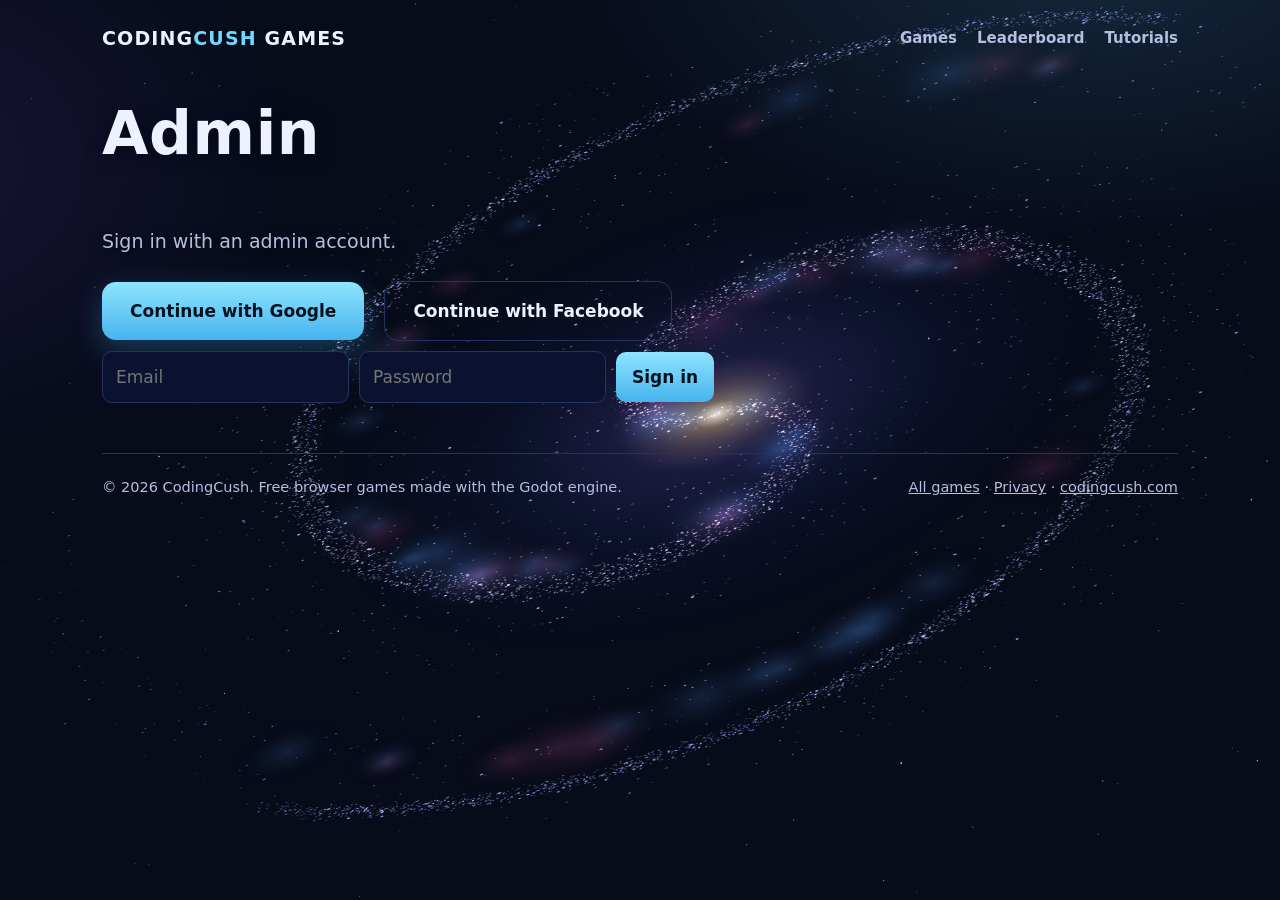
==== admin/index.html @ 36244f04 "Daily database backups, run tokens and per-level caps for scores, anonymous usage counts, error repo" ====
<!DOCTYPE html>
<html lang="en">
<head>
<meta charset="utf-8">
<meta name="viewport" content="width=device-width, initial-scale=1">
<title>Admin | CodingCush Games</title>
<meta name="description" content="Admin tools for CodingCush Games.">
<link rel="canonical" href="https://games.codingcush.com/admin/">
<meta name="robots" content="noindex, nofollow">
<meta property="og:type" content="website">
<meta property="og:site_name" content="CodingCush Games">
<meta property="og:title" content="Admin | CodingCush Games">
<meta property="og:description" content="Admin tools for CodingCush Games.">
<meta property="og:url" content="https://games.codingcush.com/admin/">
<meta property="og:image" content="https://games.codingcush.com/assets/vyomastra-og.jpg">
<meta property="og:image:width" content="1200">
<meta property="og:image:height" content="630">
<meta name="twitter:card" content="summary_large_image">
<meta name="theme-color" content="#070b1a">
<link rel="icon" href="/favicon.ico" sizes="any">
<link rel="icon" href="/favicon.png" type="image/png" sizes="64x64">
<link rel="icon" href="/icon-192.png" type="image/png" sizes="192x192">
<link rel="apple-touch-icon" href="/apple-touch-icon.png">
<link rel="manifest" href="/site.webmanifest">
<style>:root{--bg:#070b1a;--panel:rgba(14,21,48,.82);--line:#26335f;--text:#eef2ff;--muted:#b4bfdf;--accent:#6fd8ff;--gold:#ffd166;--radius:18px}
*{box-sizing:border-box}
#sky{position:fixed;inset:0;width:100%;height:100%;z-index:-1;pointer-events:none;opacity:0;transition:opacity 1.2s}
html{scroll-behavior:smooth}
body{margin:0;background:var(--bg);color:var(--text);font:17px/1.65 system-ui,-apple-system,"Segoe UI",Roboto,Helvetica,Arial,sans-serif;-webkit-font-smoothing:antialiased;
 background-image:radial-gradient(900px 500px at 85% -10%,rgba(95,212,255,.15),transparent 60%),radial-gradient(700px 500px at -10% 30%,rgba(140,90,255,.13),transparent 60%);background-repeat:no-repeat}
a{color:var(--accent)}
img{max-width:100%;height:auto;display:block}
.skip{position:absolute;left:-999px}.skip:focus{left:12px;top:12px;background:#fff;color:#000;padding:8px 12px;border-radius:8px;z-index:9}
:focus-visible{outline:3px solid var(--gold);outline-offset:3px;border-radius:6px}
.wrap{max-width:1120px;margin:0 auto;padding:0 22px}
header.top{display:flex;align-items:center;justify-content:space-between;gap:12px;padding:18px 0}
.brand{font-weight:800;font-size:19px;letter-spacing:.06em;text-decoration:none;color:var(--text)}
.brand span{color:var(--accent)}
nav a{color:var(--muted);text-decoration:none;margin-left:20px;font-weight:600;font-size:15px;padding:8px 0;display:inline-block}
nav a:hover{color:var(--text)}
h1,h2,h3{line-height:1.15;margin:0;letter-spacing:.01em;text-shadow:0 2px 18px rgba(4,8,24,.9)}
.lead,.prose p,.crumbs{text-shadow:0 1px 10px rgba(4,8,24,.95)}
h1{font-size:clamp(34px,5.6vw,60px);font-weight:800}
h2{font-size:clamp(24px,3vw,30px);margin-bottom:16px}
h3{font-size:20px}
.hero{display:grid;grid-template-columns:1.05fr 1fr;gap:36px;align-items:center;padding:26px 0 48px}
.tag{display:inline-block;font-size:13px;font-weight:700;letter-spacing:.12em;text-transform:uppercase;color:var(--accent);border:1px solid var(--line);border-radius:99px;padding:5px 12px;margin-bottom:14px}
.lead{color:var(--muted);font-size:19px;max-width:48ch;margin:14px 0 24px}
.btn{display:inline-flex;align-items:center;gap:10px;background:linear-gradient(180deg,#8fe4ff,#45b4ee);color:#04121f;font-weight:800;text-decoration:none;padding:15px 28px;border-radius:14px;box-shadow:0 10px 30px rgba(63,180,240,.3);transition:transform .15s}
.btn:hover{transform:translateY(-2px)}
.btn.ghost{background:none;color:var(--text);border:1px solid var(--line);box-shadow:none;margin-left:10px}
.shot{position:relative;border-radius:var(--radius);overflow:hidden;border:1px solid var(--line);box-shadow:0 30px 80px rgba(0,0,0,.5);display:block;aspect-ratio:1366/768;background:#050816}
.shot .badge{position:absolute;right:14px;bottom:14px;background:rgba(7,11,26,.85);border:1px solid var(--line);padding:8px 14px;border-radius:10px;font-weight:800;font-size:14px;letter-spacing:.1em;color:var(--text)}
section{padding:22px 0 40px}
.grid{display:grid;grid-template-columns:repeat(auto-fill,minmax(260px,1fr));gap:22px}
.card{background:var(--panel);border:1px solid var(--line);border-radius:var(--radius);overflow:hidden;text-decoration:none;color:var(--text);display:flex;flex-direction:column;transition:transform .18s,border-color .18s}
a.card:hover{transform:translateY(-4px);border-color:var(--accent)}
.card .body{padding:16px 18px 20px}
.card p{color:var(--muted);margin:6px 0 12px;font-size:15.5px}
.chips{display:flex;flex-wrap:wrap;gap:6px;padding:0;margin:0;list-style:none}
.chips li{font-size:13px;color:var(--muted);border:1px solid var(--line);border-radius:99px;padding:3px 10px}
.card.soon{align-items:center;justify-content:center;text-align:center;min-height:280px;border-style:dashed;color:var(--muted);padding:24px}
.cols{display:grid;grid-template-columns:1fr 1fr;gap:22px}
.panel{background:var(--panel);border:1px solid var(--line);border-radius:var(--radius);padding:22px}
.panel h3{margin-bottom:12px}
.board{list-style:none;margin:0;padding:0;min-height:200px}
.board li{display:flex;gap:12px;padding:9px 0;border-bottom:1px solid var(--line)}
.board li:last-child{border:0}
.board .place{width:26px;color:var(--muted);font-weight:700}
.board li:first-child .place,.board li:first-child .score{color:var(--gold)}
.board .name{flex:1}
.board .score{font-variant-numeric:tabular-nums;font-weight:700}
.steps{margin:0;padding-left:22px;color:var(--muted)}
.steps li{margin-bottom:8px}
.steps b,.prose b{color:var(--text)}
.prose{max-width:72ch}
.prose p,.prose li{color:var(--muted)}
.prose p{margin:0 0 14px}
table{width:100%;border-collapse:collapse;font-size:15.5px}
caption{text-align:left;color:var(--muted);padding-bottom:8px}
th,td{text-align:left;padding:10px 12px;border-bottom:1px solid var(--line)}
th{color:var(--muted);font-weight:700;font-size:13px;letter-spacing:.06em;text-transform:uppercase}
.scroll{overflow-x:auto}
kbd{background:#182247;border:1px solid var(--line);border-bottom-width:3px;border-radius:7px;padding:1px 8px;font:600 14px ui-monospace,Menlo,Consolas,monospace;color:var(--text)}
.shots{display:grid;grid-template-columns:repeat(auto-fit,minmax(150px,250px));gap:16px}
.shots img{border-radius:14px;border:1px solid var(--line);width:100%}
details{background:var(--panel);border:1px solid var(--line);border-radius:14px;padding:4px 18px;margin-bottom:10px}
summary{cursor:pointer;font-weight:700;padding:12px 0;font-size:17px}
details p{color:var(--muted);margin:0 0 14px}
.crumbs{color:var(--muted);font-size:14px;padding:4px 0 0}
.crumbs a{color:var(--muted)}
.note{border-left:3px solid var(--gold);padding:6px 14px;color:var(--muted);margin:0 0 18px}
footer{border-top:1px solid var(--line);color:var(--muted);padding:22px 0 40px;font-size:14.5px;display:flex;justify-content:space-between;flex-wrap:wrap;gap:10px}
footer a{color:var(--muted)}
@media (max-width:820px){.hero,.cols{grid-template-columns:1fr}.hero{padding-top:8px}nav a{margin-left:14px}.btn.ghost{margin:10px 0 0}}
@media (prefers-reduced-motion:reduce){*{transition:none!important;scroll-behavior:auto}}</style>
<script type="application/ld+json">{"@context":"https://schema.org","@graph":[{"@type":"Organization","@id":"https://codingcush.com/#org","name":"CodingCush","url":"https://codingcush.com/"}]}</script>
</head>
<body>
<canvas id="sky" aria-hidden="true"></canvas>
<a class="skip" href="#main">Skip to content</a>
<div class="wrap">
<header class="top">
  <a class="brand" href="/">CODING<span>CUSH</span> GAMES</a>
  <nav aria-label="Main"><a href="/#games">Games</a><a href="/#leaderboard">Leaderboard</a><a href="https://codingcush.com/">Tutorials</a></nav>
</header>
<main id="main">
<style>
.adm input,.adm select{background:#0b1230;border:1px solid var(--line);color:var(--text);padding:11px 13px;border-radius:10px;font:inherit;min-width:0}
.adm button{background:#16224d;border:1px solid var(--line);color:var(--text);padding:11px 16px;border-radius:10px;font:inherit;font-weight:700;cursor:pointer}
.adm button.go{background:linear-gradient(180deg,#8fe4ff,#45b4ee);color:#04121f;border:0}
.adm button.bad{border-color:#a8404a;color:#ffb3b8}
.adm .row{display:flex;flex-wrap:wrap;gap:10px;align-items:center;margin:10px 0}
.adm .nums{display:grid;grid-template-columns:repeat(auto-fit,minmax(140px,1fr));gap:12px;margin:14px 0}
.adm .num{background:var(--panel);border:1px solid var(--line);border-radius:14px;padding:14px;text-align:center}
.adm .num b{display:block;font-size:28px}
.adm .num span{color:var(--muted);font-size:13px;letter-spacing:.08em;text-transform:uppercase}
.adm td,.adm th{padding:8px 10px;border-bottom:1px solid var(--line);text-align:left;vertical-align:top}
.adm th{color:var(--muted);font-size:13px;letter-spacing:.06em;text-transform:uppercase}
.adm td.n{text-align:right;font-variant-numeric:tabular-nums}
.adm .scroll{overflow-x:auto}
.adm #say{color:#ffd66b;min-height:1.4em}
.adm code{word-break:break-word}
</style><section class="adm" aria-labelledby="adm-h">
  <h1 id="adm-h">Admin</h1>
  <p id="say" role="status"></p>
  <div id="gate">
    <p class="lead">Sign in with an admin account.</p>
    <div class="row"><a class="btn" href="/api/oauth.php?provider=google&amp;back=/admin/">Continue with Google</a><a class="btn ghost" href="/api/oauth.php?provider=facebook&amp;back=/admin/">Continue with Facebook</a></div>
    <form id="login" class="row"><input id="email" type="email" placeholder="Email" autocomplete="username" required><input id="password" type="password" placeholder="Password" autocomplete="current-password" required><button class="go">Sign in</button></form>
  </div>
  <div id="panel" hidden>
    <div class="row"><button id="out">Sign out</button></div>
    <div class="nums">
      <div class="num"><b id="n-players">0</b><span>Accounts</span></div>
      <div class="num"><b id="n-scores">0</b><span>Scores</span></div>
      <div class="num"><b id="n-sessions">0</b><span>Visits, 14 days</span></div>
      <div class="num"><b id="n-signins">0</b><span>Sign-ins, 14 days</span></div>
      <div class="num"><b id="n-banned">0</b><span>Banned</span></div>
      <div class="num"><b id="n-backups">0</b><span>Backups kept</span></div>
    </div>
    <p>Latest backup: <code id="last-backup"></code></p>
    <h2>Missions, last 14 days</h2>
    <div class="scroll"><table><thead><tr><th>Mission</th><th>Started</th><th>Completed</th><th>Failed</th><th>Win rate</th><th>Continues bought</th></tr></thead><tbody id="levels"></tbody></table></div>
    <h2>Where runs end</h2>
    <div class="scroll"><table><thead><tr><th>Mission</th><th>Why</th><th>When</th><th>Times</th></tr></thead><tbody id="fails"></tbody></table></div>
    <h2>Player</h2>
    <form id="find" class="row"><input id="who" placeholder="@username" required><button class="go">Look up</button></form>
    <div id="found" hidden>
      <p id="found-text"></p>
      <div class="scroll"><table><thead><tr><th>Mission</th><th>Score</th><th>Date</th></tr></thead><tbody id="found-scores"></tbody></table></div>
      <div class="row"><select id="wipe-level"><option value="0">All missions</option><option>1</option><option>2</option><option>3</option><option>4</option><option>5</option><option>6</option><option>7</option><option>8</option></select><button id="wipe" class="bad" type="button">Remove score</button><button id="photo" class="bad" type="button">Remove photo</button><button id="ban" class="bad" type="button">Ban</button></div>
    </div>
    <h2>Errors reported by players' browsers</h2>
    <div class="scroll"><table><thead><tr><th>Day</th><th>Times</th><th>Version</th><th>Where</th><th>Message</th></tr></thead><tbody id="errors"></tbody></table></div>
  </div>
</section>
<script>(function () {
  var API = '/api/index.php?action=', key = 'vy_admin_token';
  var $ = function (id) { return document.getElementById(id); };
  var token = sessionStorage.getItem(key) || '';
  // Coming back from Google or Facebook: the session is in the address after the #.
  if (location.hash.indexOf('vy_') > 0) {
    var got = new URLSearchParams(location.hash.slice(1));
    if (got.get('vy_token')) { token = got.get('vy_token'); sessionStorage.setItem(key, token); }
    if (got.get('vy_error')) { say(got.get('vy_error')); }
    history.replaceState(null, '', location.pathname);
  }
  function say(text) { $('say').textContent = text || ''; }
  function call(action, body) {
    var options = { headers: { 'Authorization': 'Bearer ' + token } };
    if (body) { options.method = 'POST'; options.body = JSON.stringify(body); options.headers['Content-Type'] = 'application/json'; }
    return fetch(API + action, options).then(function (r) { return r.json().then(function (j) { if (!r.ok) { throw new Error(j.message || ('Error ' + r.status)); } return j; }); });
  }
  function cell(row, text, cls) { var td = document.createElement('td'); td.textContent = text; if (cls) { td.className = cls; } row.appendChild(td); return td; }
  function fill(id, rows, make) { var body = $(id); body.textContent = ''; rows.forEach(function (item) { var tr = document.createElement('tr'); make(tr, item); body.appendChild(tr); }); }

  function load() {
    call('admin_stats').then(function (data) {
      $('gate').hidden = true; $('panel').hidden = false; say('');
      $('n-players').textContent = data.players; $('n-scores').textContent = data.scores; $('n-banned').textContent = data.banned;
      $('n-backups').textContent = data.backups.length; $('last-backup').textContent = data.backups.length ? data.backups[data.backups.length - 1] : 'none yet';
      // One line per mission: how many started, finished, failed and paid to continue in the last 14 days.
      var levels = {}, fails = {}, sessions = 0, signins = 0;
      data.events.forEach(function (e) {
        if (e.name === 'session') { sessions += e.total; return; }
        if (e.name === 'signin') { signins += e.total; return; }
        var L = levels[e.level] = levels[e.level] || { level_start: 0, level_complete: 0, level_fail: 0, continue_used: 0 };
        L[e.name] += e.total;
        if (e.name === 'level_fail') { var k = e.level + '|' + e.detail; fails[k] = (fails[k] || 0) + e.total; }
      });
      $('n-sessions').textContent = sessions; $('n-signins').textContent = signins;
      fill('levels', Object.keys(levels).sort(function (a, b) { return a - b; }), function (tr, level) {
        var L = levels[level];
        cell(tr, 'Mission ' + level); cell(tr, L.level_start, 'n'); cell(tr, L.level_complete, 'n'); cell(tr, L.level_fail, 'n');
        cell(tr, L.level_start ? Math.round(L.level_complete / L.level_start * 100) + '%' : '-', 'n'); cell(tr, L.continue_used, 'n');
      });
      fill('fails', Object.keys(fails).sort(function (a, b) { return fails[b] - fails[a]; }).slice(0, 30), function (tr, k) {
        var parts = k.split('|'), bits = parts[1].split('_');
        var when = bits[1] === 'boss' ? 'at the boss' : 'in the waves, ' + (parseInt(bits[1].slice(1), 10) * 20) + 's to ' + (parseInt(bits[1].slice(1), 10) * 20 + 20) + 's';
        cell(tr, 'Mission ' + parts[0]); cell(tr, { ship: 'Ship destroyed', cargo: 'Cargo lost', line: 'Line broken' }[bits[0]] || bits[0]); cell(tr, when); cell(tr, fails[k], 'n');
      });
      fill('errors', data.errors, function (tr, e) {
        cell(tr, e.day); cell(tr, e.total, 'n'); cell(tr, e.version || '-'); cell(tr, e.place); cell(tr, e.message);
      });
    }).catch(function (error) {
      $('panel').hidden = true; $('gate').hidden = false;
      if (token) { say(error.message); }
    });
  }

  $('login').addEventListener('submit', function (event) {
    event.preventDefault(); say('Signing in...');
    fetch(API + 'login', { method: 'POST', headers: { 'Content-Type': 'application/json' }, body: JSON.stringify({ email: $('email').value, password: $('password').value }) })
      .then(function (r) { return r.json().then(function (j) { if (!r.ok) { throw new Error(j.message); } return j; }); })
      .then(function (j) { token = j.token; sessionStorage.setItem(key, token); $('password').value = ''; load(); })
      .catch(function (error) { say(error.message); });
  });
  $('out').addEventListener('click', function () { call('logout', {}).catch(function () {}); token = ''; sessionStorage.removeItem(key); $('panel').hidden = true; $('gate').hidden = false; });

  function player() { return $('who').value.trim().replace(/^@/, '').toLowerCase(); }
  function show(data) {
    $('found').hidden = false;
    $('found-text').textContent = '@' + data.username + '  ·  ' + data.name + '  ·  ' + data.email + (data.banned ? '  ·  BANNED' : '');
    $('ban').textContent = data.banned ? 'Unban' : 'Ban'; $('ban').dataset.banned = data.banned ? '1' : '';
    fill('found-scores', data.scores, function (tr, s) { cell(tr, 'Mission ' + s.level); cell(tr, s.score, 'n'); cell(tr, new Date(s.updated_at * 1000).toISOString().slice(0, 10)); });
  }
  function lookup() { say(''); call('admin_player&username=' + encodeURIComponent(player())).then(show).catch(function (error) { $('found').hidden = true; say(error.message); }); }
  $('find').addEventListener('submit', function (event) { event.preventDefault(); lookup(); });
  $('wipe').addEventListener('click', function () {
    var level = parseInt($('wipe-level').value, 10) || 0;
    if (!confirm('Remove ' + (level ? 'the mission ' + level + ' score' : 'ALL scores') + ' of @' + player() + '? This cannot be undone.')) { return; }
    call('admin_score_delete', { username: player(), level: level }).then(function (j) { lookup(); load(); say(j.removed + ' score(s) removed.'); }).catch(function (error) { say(error.message); });
  });
  $('photo').addEventListener('click', function () {
    if (!confirm('Remove the profile photo of @' + player() + '?')) { return; }
    call('admin_photo_clear', { username: player() }).then(function () { say('Photo removed.'); }).catch(function (error) { say(error.message); });
  });
  $('ban').addEventListener('click', function () {
    var banning = !$('ban').dataset.banned;
    if (banning && !confirm('Ban @' + player() + '? Their scores and photo are removed and they can post no new scores.')) { return; }
    call('admin_ban', { username: player(), banned: banning }).then(function () { lookup(); load(); say(banning ? 'Banned.' : 'Unbanned.'); }).catch(function (error) { say(error.message); });
  });
  if (token) { load(); }
})();</script>
</main>
<footer><span>© 2026 CodingCush. Free browser games made with the Godot engine.</span><span><a href="/">All games</a> · <a href="/privacy/">Privacy</a> · <a href="https://codingcush.com/">codingcush.com</a></span></footer>
</div>
<script>(function(){
var c=document.getElementById("sky");if(!c||!c.getContext)return;
var still=matchMedia("(prefers-reduced-motion: reduce)").matches,x=c.getContext("2d"),W,H,D,stars=[],gal,gs,left=0,clouds=0,t=0,mx=0,my=0,px=0,py=0,cx=-999,cy=-999,run=true;
function rnd(a,b){return a+Math.random()*(b-a)}
function galaxy(){ // drawn once into its own canvas, then only rotated: cheap on every frame
 gs=Math.round(Math.min(Math.max(W,H)*1.15,1500)*D);gal=document.createElement("canvas");gal.width=gal.height=gs;
 var g=gal.getContext("2d"),m=gs/2;
 var core=g.createRadialGradient(m,m,0,m,m,m*.55);core.addColorStop(0,"rgba(255,240,215,.9)");core.addColorStop(.06,"rgba(255,205,160,.42)");core.addColorStop(.25,"rgba(130,110,255,.16)");core.addColorStop(.6,"rgba(70,100,255,.05)");core.addColorStop(1,"rgba(60,90,255,0)");
 g.fillStyle=core;g.fillRect(0,0,gs,gs);g.globalCompositeOperation="lighter";left=W<700?3600:9000;clouds=70;paint();
}
function paint(){ // a slice per frame, so building the picture never makes the page stutter
 var g=gal.getContext("2d"),m=gs/2,i,r,a,k,n=Math.min(left,500);
 for(i=0;i<n;i++){k=Math.pow(Math.random(),.62);r=k*m*.96;a=(left-i)%2*3.1416+k*5.6+rnd(-.26,.26)*(1.15-k)+(Math.random()<.18?rnd(-1.2,1.2):0);
  g.fillStyle="rgba("+Math.round(150+105*(1-k))+","+Math.round(170+50*(1-k))+",255,"+(0.3+Math.random()*.65).toFixed(2)+")";
  var s=(Math.random()<.05?2.8:rnd(.8,1.9))*D;g.fillRect(m+Math.cos(a)*r+rnd(-9,9)*D*k,m+Math.sin(a)*r+rnd(-9,9)*D*k,s,s);}
 left-=n;
 for(i=0;i<6&&clouds>0;i++,clouds--){k=Math.pow(Math.random(),.7);r=k*m*.85;a=(clouds%2)*3.1416+k*5.6+rnd(-.15,.15);var bx=m+Math.cos(a)*r,by=m+Math.sin(a)*r,br=rnd(30,80)*D,c2=g.createRadialGradient(bx,by,0,bx,by,br);c2.addColorStop(0,clouds%3?"rgba(90,160,255,.16)":"rgba(255,110,190,.14)");c2.addColorStop(1,"rgba(0,0,0,0)");g.fillStyle=c2;g.fillRect(bx-br,by-br,br*2,br*2);}
 if(left>0||clouds>0){if(still)draw();requestAnimationFrame(paint)}else if(still)draw();
}
function size(){D=Math.min(window.devicePixelRatio||1,1.5);W=innerWidth;H=innerHeight;c.width=W*D;c.height=H*D;
 stars=[];var n=Math.min(260,Math.round(W*H/5200)),i;for(i=0;i<n;i++)stars.push({x:Math.random(),y:Math.random(),z:rnd(.2,1),p:rnd(0,6.3),s:rnd(.6,1.7)});galaxy();draw();}
function draw(){
 x.setTransform(1,0,0,1,0,0);x.clearRect(0,0,c.width,c.height);
 px+=(mx-px)*.05;py+=(my-py)*.05;
 var gx=(W*(W<700?.5:.56)+px*-46)*D,gy=(H*.46+py*-32-scrollY*.1)*D,i,s,sx,sy,d,b;
 x.save();x.translate(gx,gy);x.rotate(-.35);x.scale(1,.5);x.rotate(t*.03);x.globalAlpha=W<700?.6:.95;x.drawImage(gal,-gs/2,-gs/2);x.restore();
 for(i=0;i<stars.length;i++){s=stars[i];
  sx=((s.x*W+px*-70*s.z)%W+W)%W;sy=((s.y*H+py*-50*s.z-scrollY*.25*s.z)%H+H)%H;
  d=Math.hypot(sx-cx,sy-cy);b=.35+.3*Math.sin(t*1.6+s.p)+(d<150?(1-d/150)*.9:0);
  if(d<150){sx+=(sx-cx)/d*(150-d)*.12;sy+=(sy-cy)/d*(150-d)*.12}
  x.globalAlpha=Math.min(1,b*s.z+.15);x.fillStyle=d<150?"#bfeaff":"#fff";var r=s.s*s.z*D*(d<150?1.5:1);x.fillRect(sx*D,sy*D,r,r);}
 if(cx>-900){var h=x.createRadialGradient(cx*D,cy*D,0,cx*D,cy*D,190*D);h.addColorStop(0,"rgba(111,216,255,.11)");h.addColorStop(1,"rgba(111,216,255,0)");x.globalAlpha=1;x.fillStyle=h;x.fillRect((cx-190)*D,(cy-190)*D,380*D,380*D);}
}
function loop(){if(!run)return;t+=1/60;draw();requestAnimationFrame(loop)}
function point(e){var p=e.touches?e.touches[0]:e;if(!p)return;cx=p.clientX;cy=p.clientY;mx=cx/W*2-1;my=cy/H*2-1;if(still)draw()}
function start(){size();c.style.opacity=1;if(!still)requestAnimationFrame(loop);
 addEventListener("pointermove",point,{passive:true});addEventListener("touchmove",point,{passive:true});
 addEventListener("pointerleave",function(){cx=cy=-999});
 var rt;addEventListener("resize",function(){clearTimeout(rt);rt=setTimeout(size,160)});
 addEventListener("scroll",function(){if(still)draw()},{passive:true});
 document.addEventListener("visibilitychange",function(){var was=run;run=!document.hidden;if(run&&!was&&!still)requestAnimationFrame(loop)});}
// Wait until the page itself has finished loading, so the animation never delays the content.
function later(){setTimeout(function(){(window.requestIdleCallback||function(f){setTimeout(f,1)})(start)},600)}
if(document.readyState==="complete")later();else addEventListener("load",later);
})();</script>
</body>
</html>
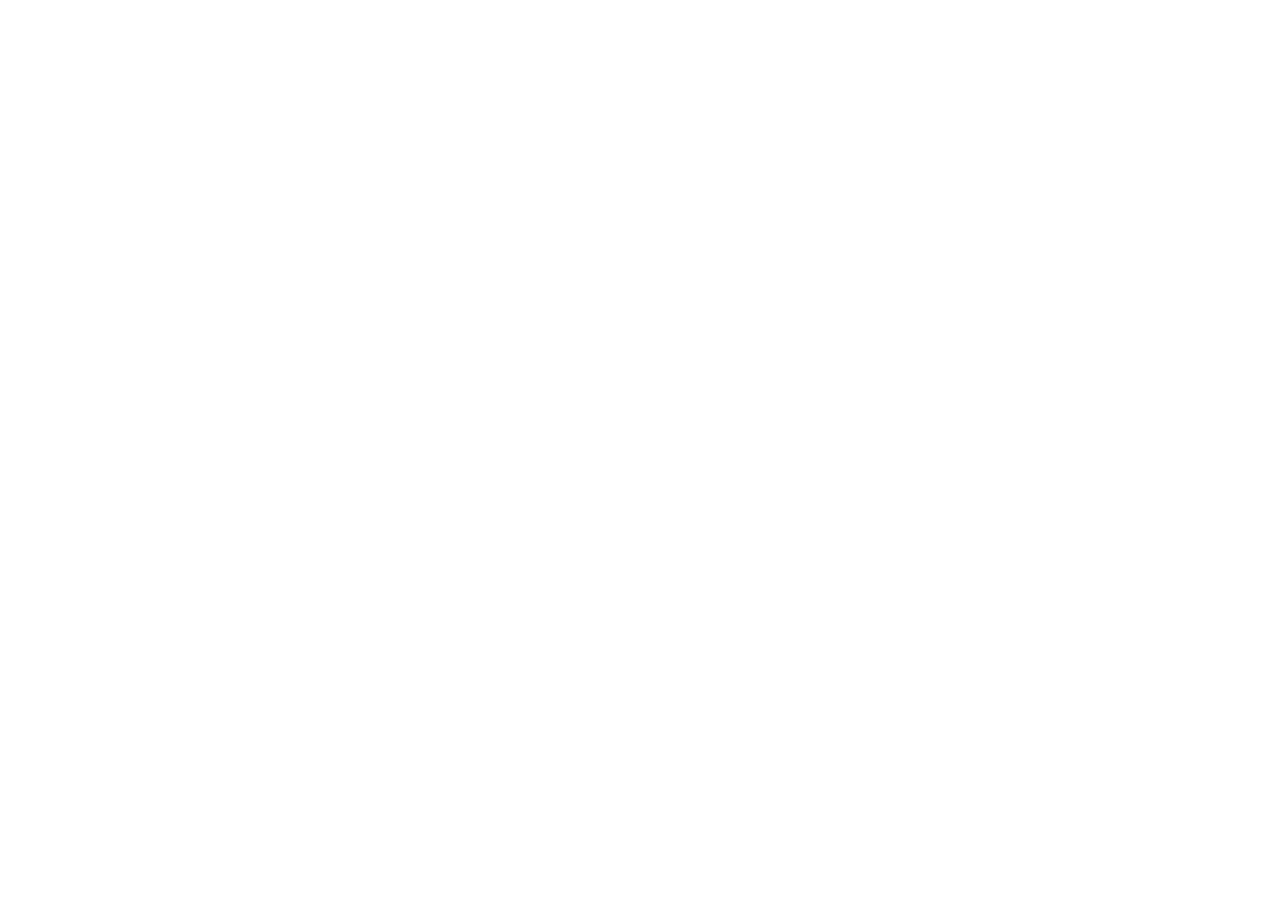
==== commit 8123b570: "Games admin moves to the CodingCush admin panel: settings table, live site config, sign-in and platf" ====
--- a/admin/index.html
+++ b/admin/index.html
@@ -1,295 +1,4 @@
 <!DOCTYPE html>
-<html lang="en">
-<head>
-<meta charset="utf-8">
-<meta name="viewport" content="width=device-width, initial-scale=1">
-<title>Admin | CodingCush Games</title>
-<meta name="description" content="Admin tools for CodingCush Games.">
-<link rel="canonical" href="https://games.codingcush.com/admin/">
-<meta name="robots" content="noindex, nofollow">
-<meta property="og:type" content="website">
-<meta property="og:site_name" content="CodingCush Games">
-<meta property="og:title" content="Admin | CodingCush Games">
-<meta property="og:description" content="Admin tools for CodingCush Games.">
-<meta property="og:url" content="https://games.codingcush.com/admin/">
-<meta property="og:image" content="https://games.codingcush.com/assets/vyomastra-og.jpg">
-<meta property="og:image:width" content="1200">
-<meta property="og:image:height" content="630">
-<meta name="twitter:card" content="summary_large_image">
-<meta name="theme-color" content="#070b1a">
-<link rel="icon" href="/favicon.ico" sizes="any">
-<link rel="icon" href="/favicon.png" type="image/png" sizes="64x64">
-<link rel="icon" href="/icon-192.png" type="image/png" sizes="192x192">
-<link rel="apple-touch-icon" href="/apple-touch-icon.png">
-<link rel="manifest" href="/site.webmanifest">
-<style>:root{--bg:#070b1a;--panel:rgba(14,21,48,.82);--line:#26335f;--text:#eef2ff;--muted:#b4bfdf;--accent:#6fd8ff;--gold:#ffd166;--radius:18px}
-*{box-sizing:border-box}
-#sky{position:fixed;inset:0;width:100%;height:100%;z-index:-1;pointer-events:none;opacity:0;transition:opacity 1.2s}
-html{scroll-behavior:smooth}
-body{margin:0;background:var(--bg);color:var(--text);font:17px/1.65 system-ui,-apple-system,"Segoe UI",Roboto,Helvetica,Arial,sans-serif;-webkit-font-smoothing:antialiased;
- background-image:radial-gradient(900px 500px at 85% -10%,rgba(95,212,255,.15),transparent 60%),radial-gradient(700px 500px at -10% 30%,rgba(140,90,255,.13),transparent 60%);background-repeat:no-repeat}
-a{color:var(--accent)}
-img{max-width:100%;height:auto;display:block}
-.skip{position:absolute;left:-999px}.skip:focus{left:12px;top:12px;background:#fff;color:#000;padding:8px 12px;border-radius:8px;z-index:9}
-:focus-visible{outline:3px solid var(--gold);outline-offset:3px;border-radius:6px}
-.wrap{max-width:1120px;margin:0 auto;padding:0 22px}
-header.top{display:flex;align-items:center;justify-content:space-between;gap:12px;padding:18px 0}
-.brand{font-weight:800;font-size:19px;letter-spacing:.06em;text-decoration:none;color:var(--text)}
-.brand span{color:var(--accent)}
-nav a{color:var(--muted);text-decoration:none;margin-left:20px;font-weight:600;font-size:15px;padding:8px 0;display:inline-block}
-nav a:hover{color:var(--text)}
-h1,h2,h3{line-height:1.15;margin:0;letter-spacing:.01em;text-shadow:0 2px 18px rgba(4,8,24,.9)}
-.lead,.prose p,.crumbs{text-shadow:0 1px 10px rgba(4,8,24,.95)}
-h1{font-size:clamp(34px,5.6vw,60px);font-weight:800}
-h2{font-size:clamp(24px,3vw,30px);margin-bottom:16px}
-h3{font-size:20px}
-.hero{display:grid;grid-template-columns:1.05fr 1fr;gap:36px;align-items:center;padding:26px 0 48px}
-.tag{display:inline-block;font-size:13px;font-weight:700;letter-spacing:.12em;text-transform:uppercase;color:var(--accent);border:1px solid var(--line);border-radius:99px;padding:5px 12px;margin-bottom:14px}
-.lead{color:var(--muted);font-size:19px;max-width:48ch;margin:14px 0 24px}
-.btn{display:inline-flex;align-items:center;gap:10px;background:linear-gradient(180deg,#8fe4ff,#45b4ee);color:#04121f;font-weight:800;text-decoration:none;padding:15px 28px;border-radius:14px;box-shadow:0 10px 30px rgba(63,180,240,.3);transition:transform .15s}
-.btn:hover{transform:translateY(-2px)}
-.btn.ghost{background:none;color:var(--text);border:1px solid var(--line);box-shadow:none;margin-left:10px}
-.shot{position:relative;border-radius:var(--radius);overflow:hidden;border:1px solid var(--line);box-shadow:0 30px 80px rgba(0,0,0,.5);display:block;aspect-ratio:1366/768;background:#050816}
-.shot .badge{position:absolute;right:14px;bottom:14px;background:rgba(7,11,26,.85);border:1px solid var(--line);padding:8px 14px;border-radius:10px;font-weight:800;font-size:14px;letter-spacing:.1em;color:var(--text)}
-section{padding:22px 0 40px}
-.grid{display:grid;grid-template-columns:repeat(auto-fill,minmax(260px,1fr));gap:22px}
-.card{background:var(--panel);border:1px solid var(--line);border-radius:var(--radius);overflow:hidden;text-decoration:none;color:var(--text);display:flex;flex-direction:column;transition:transform .18s,border-color .18s}
-a.card:hover{transform:translateY(-4px);border-color:var(--accent)}
-.card .body{padding:16px 18px 20px}
-.card p{color:var(--muted);margin:6px 0 12px;font-size:15.5px}
-.chips{display:flex;flex-wrap:wrap;gap:6px;padding:0;margin:0;list-style:none}
-.chips li{font-size:13px;color:var(--muted);border:1px solid var(--line);border-radius:99px;padding:3px 10px}
-.card.soon{align-items:center;justify-content:center;text-align:center;min-height:280px;border-style:dashed;color:var(--muted);padding:24px}
-.cols{display:grid;grid-template-columns:1fr 1fr;gap:22px}
-.panel{background:var(--panel);border:1px solid var(--line);border-radius:var(--radius);padding:22px}
-.panel h3{margin-bottom:12px}
-.board{list-style:none;margin:0;padding:0;min-height:200px}
-.board li{display:flex;gap:12px;padding:9px 0;border-bottom:1px solid var(--line)}
-.board li:last-child{border:0}
-.board .place{width:26px;color:var(--muted);font-weight:700}
-.board li:first-child .place,.board li:first-child .score{color:var(--gold)}
-.board .name{flex:1}
-.board .score{font-variant-numeric:tabular-nums;font-weight:700}
-.steps{margin:0;padding-left:22px;color:var(--muted)}
-.steps li{margin-bottom:8px}
-.steps b,.prose b{color:var(--text)}
-.prose{max-width:72ch}
-.prose p,.prose li{color:var(--muted)}
-.prose p{margin:0 0 14px}
-table{width:100%;border-collapse:collapse;font-size:15.5px}
-caption{text-align:left;color:var(--muted);padding-bottom:8px}
-th,td{text-align:left;padding:10px 12px;border-bottom:1px solid var(--line)}
-th{color:var(--muted);font-weight:700;font-size:13px;letter-spacing:.06em;text-transform:uppercase}
-.scroll{overflow-x:auto}
-kbd{background:#182247;border:1px solid var(--line);border-bottom-width:3px;border-radius:7px;padding:1px 8px;font:600 14px ui-monospace,Menlo,Consolas,monospace;color:var(--text)}
-.shots{display:grid;grid-template-columns:repeat(auto-fit,minmax(150px,250px));gap:16px}
-.shots img{border-radius:14px;border:1px solid var(--line);width:100%}
-details{background:var(--panel);border:1px solid var(--line);border-radius:14px;padding:4px 18px;margin-bottom:10px}
-summary{cursor:pointer;font-weight:700;padding:12px 0;font-size:17px}
-details p{color:var(--muted);margin:0 0 14px}
-.crumbs{color:var(--muted);font-size:14px;padding:4px 0 0}
-.crumbs a{color:var(--muted)}
-.note{border-left:3px solid var(--gold);padding:6px 14px;color:var(--muted);margin:0 0 18px}
-footer{border-top:1px solid var(--line);color:var(--muted);padding:22px 0 40px;font-size:14.5px;display:flex;justify-content:space-between;flex-wrap:wrap;gap:10px}
-footer a{color:var(--muted)}
-@media (max-width:820px){.hero,.cols{grid-template-columns:1fr}.hero{padding-top:8px}nav a{margin-left:14px}.btn.ghost{margin:10px 0 0}}
-@media (prefers-reduced-motion:reduce){*{transition:none!important;scroll-behavior:auto}}</style>
-<script type="application/ld+json">{"@context":"https://schema.org","@graph":[{"@type":"Organization","@id":"https://codingcush.com/#org","name":"CodingCush","url":"https://codingcush.com/"}]}</script>
-</head>
-<body>
-<canvas id="sky" aria-hidden="true"></canvas>
-<a class="skip" href="#main">Skip to content</a>
-<div class="wrap">
-<header class="top">
-  <a class="brand" href="/">CODING<span>CUSH</span> GAMES</a>
-  <nav aria-label="Main"><a href="/#games">Games</a><a href="/#leaderboard">Leaderboard</a><a href="https://codingcush.com/">Tutorials</a></nav>
-</header>
-<main id="main">
-<style>
-.adm input,.adm select{background:#0b1230;border:1px solid var(--line);color:var(--text);padding:11px 13px;border-radius:10px;font:inherit;min-width:0}
-.adm button{background:#16224d;border:1px solid var(--line);color:var(--text);padding:11px 16px;border-radius:10px;font:inherit;font-weight:700;cursor:pointer}
-.adm button.go{background:linear-gradient(180deg,#8fe4ff,#45b4ee);color:#04121f;border:0}
-.adm button.bad{border-color:#a8404a;color:#ffb3b8}
-.adm .row{display:flex;flex-wrap:wrap;gap:10px;align-items:center;margin:10px 0}
-.adm .nums{display:grid;grid-template-columns:repeat(auto-fit,minmax(140px,1fr));gap:12px;margin:14px 0}
-.adm .num{background:var(--panel);border:1px solid var(--line);border-radius:14px;padding:14px;text-align:center}
-.adm .num b{display:block;font-size:28px}
-.adm .num span{color:var(--muted);font-size:13px;letter-spacing:.08em;text-transform:uppercase}
-.adm td,.adm th{padding:8px 10px;border-bottom:1px solid var(--line);text-align:left;vertical-align:top}
-.adm th{color:var(--muted);font-size:13px;letter-spacing:.06em;text-transform:uppercase}
-.adm td.n{text-align:right;font-variant-numeric:tabular-nums}
-.adm .scroll{overflow-x:auto}
-.adm #say{color:#ffd66b;min-height:1.4em}
-.adm code{word-break:break-word}
-</style><section class="adm" aria-labelledby="adm-h">
-  <h1 id="adm-h">Admin</h1>
-  <p id="say" role="status"></p>
-  <div id="gate">
-    <p class="lead">Sign in with an admin account.</p>
-    <div class="row"><a class="btn" href="/api/oauth.php?provider=google&amp;back=/admin/">Continue with Google</a><a class="btn ghost" href="/api/oauth.php?provider=facebook&amp;back=/admin/">Continue with Facebook</a></div>
-    <form id="login" class="row"><input id="email" type="email" placeholder="Email" autocomplete="username" required><input id="password" type="password" placeholder="Password" autocomplete="current-password" required><button class="go">Sign in</button></form>
-  </div>
-  <div id="panel" hidden>
-    <div class="row"><button id="out">Sign out</button></div>
-    <div class="nums">
-      <div class="num"><b id="n-players">0</b><span>Accounts</span></div>
-      <div class="num"><b id="n-scores">0</b><span>Scores</span></div>
-      <div class="num"><b id="n-sessions">0</b><span>Visits, 14 days</span></div>
-      <div class="num"><b id="n-signins">0</b><span>Sign-ins, 14 days</span></div>
-      <div class="num"><b id="n-banned">0</b><span>Banned</span></div>
-      <div class="num"><b id="n-backups">0</b><span>Backups kept</span></div>
-    </div>
-    <p>Latest backup: <code id="last-backup"></code></p>
-    <h2>Missions, last 14 days</h2>
-    <div class="scroll"><table><thead><tr><th>Mission</th><th>Started</th><th>Completed</th><th>Failed</th><th>Win rate</th><th>Continues bought</th></tr></thead><tbody id="levels"></tbody></table></div>
-    <h2>Where runs end</h2>
-    <div class="scroll"><table><thead><tr><th>Mission</th><th>Why</th><th>When</th><th>Times</th></tr></thead><tbody id="fails"></tbody></table></div>
-    <h2>Player</h2>
-    <form id="find" class="row"><input id="who" placeholder="@username" required><button class="go">Look up</button></form>
-    <div id="found" hidden>
-      <p id="found-text"></p>
-      <div class="scroll"><table><thead><tr><th>Mission</th><th>Score</th><th>Date</th></tr></thead><tbody id="found-scores"></tbody></table></div>
-      <div class="row"><select id="wipe-level"><option value="0">All missions</option><option>1</option><option>2</option><option>3</option><option>4</option><option>5</option><option>6</option><option>7</option><option>8</option></select><button id="wipe" class="bad" type="button">Remove score</button><button id="photo" class="bad" type="button">Remove photo</button><button id="ban" class="bad" type="button">Ban</button></div>
-    </div>
-    <h2>Errors reported by players' browsers</h2>
-    <div class="scroll"><table><thead><tr><th>Day</th><th>Times</th><th>Version</th><th>Where</th><th>Message</th></tr></thead><tbody id="errors"></tbody></table></div>
-  </div>
-</section>
-<script>(function () {
-  var API = '/api/index.php?action=', key = 'vy_admin_token';
-  var $ = function (id) { return document.getElementById(id); };
-  var token = sessionStorage.getItem(key) || '';
-  // Coming back from Google or Facebook: the session is in the address after the #.
-  if (location.hash.indexOf('vy_') > 0) {
-    var got = new URLSearchParams(location.hash.slice(1));
-    if (got.get('vy_token')) { token = got.get('vy_token'); sessionStorage.setItem(key, token); }
-    if (got.get('vy_error')) { say(got.get('vy_error')); }
-    history.replaceState(null, '', location.pathname);
-  }
-  function say(text) { $('say').textContent = text || ''; }
-  function call(action, body) {
-    var options = { headers: { 'Authorization': 'Bearer ' + token } };
-    if (body) { options.method = 'POST'; options.body = JSON.stringify(body); options.headers['Content-Type'] = 'application/json'; }
-    return fetch(API + action, options).then(function (r) { return r.json().then(function (j) { if (!r.ok) { throw new Error(j.message || ('Error ' + r.status)); } return j; }); });
-  }
-  function cell(row, text, cls) { var td = document.createElement('td'); td.textContent = text; if (cls) { td.className = cls; } row.appendChild(td); return td; }
-  function fill(id, rows, make) { var body = $(id); body.textContent = ''; rows.forEach(function (item) { var tr = document.createElement('tr'); make(tr, item); body.appendChild(tr); }); }
-
-  function load() {
-    call('admin_stats').then(function (data) {
-      $('gate').hidden = true; $('panel').hidden = false; say('');
-      $('n-players').textContent = data.players; $('n-scores').textContent = data.scores; $('n-banned').textContent = data.banned;
-      $('n-backups').textContent = data.backups.length; $('last-backup').textContent = data.backups.length ? data.backups[data.backups.length - 1] : 'none yet';
-      // One line per mission: how many started, finished, failed and paid to continue in the last 14 days.
-      var levels = {}, fails = {}, sessions = 0, signins = 0;
-      data.events.forEach(function (e) {
-        if (e.name === 'session') { sessions += e.total; return; }
-        if (e.name === 'signin') { signins += e.total; return; }
-        var L = levels[e.level] = levels[e.level] || { level_start: 0, level_complete: 0, level_fail: 0, continue_used: 0 };
-        L[e.name] += e.total;
-        if (e.name === 'level_fail') { var k = e.level + '|' + e.detail; fails[k] = (fails[k] || 0) + e.total; }
-      });
-      $('n-sessions').textContent = sessions; $('n-signins').textContent = signins;
-      fill('levels', Object.keys(levels).sort(function (a, b) { return a - b; }), function (tr, level) {
-        var L = levels[level];
-        cell(tr, 'Mission ' + level); cell(tr, L.level_start, 'n'); cell(tr, L.level_complete, 'n'); cell(tr, L.level_fail, 'n');
-        cell(tr, L.level_start ? Math.round(L.level_complete / L.level_start * 100) + '%' : '-', 'n'); cell(tr, L.continue_used, 'n');
-      });
-      fill('fails', Object.keys(fails).sort(function (a, b) { return fails[b] - fails[a]; }).slice(0, 30), function (tr, k) {
-        var parts = k.split('|'), bits = parts[1].split('_');
-        var when = bits[1] === 'boss' ? 'at the boss' : 'in the waves, ' + (parseInt(bits[1].slice(1), 10) * 20) + 's to ' + (parseInt(bits[1].slice(1), 10) * 20 + 20) + 's';
-        cell(tr, 'Mission ' + parts[0]); cell(tr, { ship: 'Ship destroyed', cargo: 'Cargo lost', line: 'Line broken' }[bits[0]] || bits[0]); cell(tr, when); cell(tr, fails[k], 'n');
-      });
-      fill('errors', data.errors, function (tr, e) {
-        cell(tr, e.day); cell(tr, e.total, 'n'); cell(tr, e.version || '-'); cell(tr, e.place); cell(tr, e.message);
-      });
-    }).catch(function (error) {
-      $('panel').hidden = true; $('gate').hidden = false;
-      if (token) { say(error.message); }
-    });
-  }
-
-  $('login').addEventListener('submit', function (event) {
-    event.preventDefault(); say('Signing in...');
-    fetch(API + 'login', { method: 'POST', headers: { 'Content-Type': 'application/json' }, body: JSON.stringify({ email: $('email').value, password: $('password').value }) })
-      .then(function (r) { return r.json().then(function (j) { if (!r.ok) { throw new Error(j.message); } return j; }); })
-      .then(function (j) { token = j.token; sessionStorage.setItem(key, token); $('password').value = ''; load(); })
-      .catch(function (error) { say(error.message); });
-  });
-  $('out').addEventListener('click', function () { call('logout', {}).catch(function () {}); token = ''; sessionStorage.removeItem(key); $('panel').hidden = true; $('gate').hidden = false; });
-
-  function player() { return $('who').value.trim().replace(/^@/, '').toLowerCase(); }
-  function show(data) {
-    $('found').hidden = false;
-    $('found-text').textContent = '@' + data.username + '  ·  ' + data.name + '  ·  ' + data.email + (data.banned ? '  ·  BANNED' : '');
-    $('ban').textContent = data.banned ? 'Unban' : 'Ban'; $('ban').dataset.banned = data.banned ? '1' : '';
-    fill('found-scores', data.scores, function (tr, s) { cell(tr, 'Mission ' + s.level); cell(tr, s.score, 'n'); cell(tr, new Date(s.updated_at * 1000).toISOString().slice(0, 10)); });
-  }
-  function lookup() { say(''); call('admin_player&username=' + encodeURIComponent(player())).then(show).catch(function (error) { $('found').hidden = true; say(error.message); }); }
-  $('find').addEventListener('submit', function (event) { event.preventDefault(); lookup(); });
-  $('wipe').addEventListener('click', function () {
-    var level = parseInt($('wipe-level').value, 10) || 0;
-    if (!confirm('Remove ' + (level ? 'the mission ' + level + ' score' : 'ALL scores') + ' of @' + player() + '? This cannot be undone.')) { return; }
-    call('admin_score_delete', { username: player(), level: level }).then(function (j) { lookup(); load(); say(j.removed + ' score(s) removed.'); }).catch(function (error) { say(error.message); });
-  });
-  $('photo').addEventListener('click', function () {
-    if (!confirm('Remove the profile photo of @' + player() + '?')) { return; }
-    call('admin_photo_clear', { username: player() }).then(function () { say('Photo removed.'); }).catch(function (error) { say(error.message); });
-  });
-  $('ban').addEventListener('click', function () {
-    var banning = !$('ban').dataset.banned;
-    if (banning && !confirm('Ban @' + player() + '? Their scores and photo are removed and they can post no new scores.')) { return; }
-    call('admin_ban', { username: player(), banned: banning }).then(function () { lookup(); load(); say(banning ? 'Banned.' : 'Unbanned.'); }).catch(function (error) { say(error.message); });
-  });
-  if (token) { load(); }
-})();</script>
-</main>
-<footer><span>© 2026 CodingCush. Free browser games made with the Godot engine.</span><span><a href="/">All games</a> · <a href="/privacy/">Privacy</a> · <a href="https://codingcush.com/">codingcush.com</a></span></footer>
-</div>
-<script>(function(){
-var c=document.getElementById("sky");if(!c||!c.getContext)return;
-var still=matchMedia("(prefers-reduced-motion: reduce)").matches,x=c.getContext("2d"),W,H,D,stars=[],gal,gs,left=0,clouds=0,t=0,mx=0,my=0,px=0,py=0,cx=-999,cy=-999,run=true;
-function rnd(a,b){return a+Math.random()*(b-a)}
-function galaxy(){ // drawn once into its own canvas, then only rotated: cheap on every frame
- gs=Math.round(Math.min(Math.max(W,H)*1.15,1500)*D);gal=document.createElement("canvas");gal.width=gal.height=gs;
- var g=gal.getContext("2d"),m=gs/2;
- var core=g.createRadialGradient(m,m,0,m,m,m*.55);core.addColorStop(0,"rgba(255,240,215,.9)");core.addColorStop(.06,"rgba(255,205,160,.42)");core.addColorStop(.25,"rgba(130,110,255,.16)");core.addColorStop(.6,"rgba(70,100,255,.05)");core.addColorStop(1,"rgba(60,90,255,0)");
- g.fillStyle=core;g.fillRect(0,0,gs,gs);g.globalCompositeOperation="lighter";left=W<700?3600:9000;clouds=70;paint();
-}
-function paint(){ // a slice per frame, so building the picture never makes the page stutter
- var g=gal.getContext("2d"),m=gs/2,i,r,a,k,n=Math.min(left,500);
- for(i=0;i<n;i++){k=Math.pow(Math.random(),.62);r=k*m*.96;a=(left-i)%2*3.1416+k*5.6+rnd(-.26,.26)*(1.15-k)+(Math.random()<.18?rnd(-1.2,1.2):0);
-  g.fillStyle="rgba("+Math.round(150+105*(1-k))+","+Math.round(170+50*(1-k))+",255,"+(0.3+Math.random()*.65).toFixed(2)+")";
-  var s=(Math.random()<.05?2.8:rnd(.8,1.9))*D;g.fillRect(m+Math.cos(a)*r+rnd(-9,9)*D*k,m+Math.sin(a)*r+rnd(-9,9)*D*k,s,s);}
- left-=n;
- for(i=0;i<6&&clouds>0;i++,clouds--){k=Math.pow(Math.random(),.7);r=k*m*.85;a=(clouds%2)*3.1416+k*5.6+rnd(-.15,.15);var bx=m+Math.cos(a)*r,by=m+Math.sin(a)*r,br=rnd(30,80)*D,c2=g.createRadialGradient(bx,by,0,bx,by,br);c2.addColorStop(0,clouds%3?"rgba(90,160,255,.16)":"rgba(255,110,190,.14)");c2.addColorStop(1,"rgba(0,0,0,0)");g.fillStyle=c2;g.fillRect(bx-br,by-br,br*2,br*2);}
- if(left>0||clouds>0){if(still)draw();requestAnimationFrame(paint)}else if(still)draw();
-}
-function size(){D=Math.min(window.devicePixelRatio||1,1.5);W=innerWidth;H=innerHeight;c.width=W*D;c.height=H*D;
- stars=[];var n=Math.min(260,Math.round(W*H/5200)),i;for(i=0;i<n;i++)stars.push({x:Math.random(),y:Math.random(),z:rnd(.2,1),p:rnd(0,6.3),s:rnd(.6,1.7)});galaxy();draw();}
-function draw(){
- x.setTransform(1,0,0,1,0,0);x.clearRect(0,0,c.width,c.height);
- px+=(mx-px)*.05;py+=(my-py)*.05;
- var gx=(W*(W<700?.5:.56)+px*-46)*D,gy=(H*.46+py*-32-scrollY*.1)*D,i,s,sx,sy,d,b;
- x.save();x.translate(gx,gy);x.rotate(-.35);x.scale(1,.5);x.rotate(t*.03);x.globalAlpha=W<700?.6:.95;x.drawImage(gal,-gs/2,-gs/2);x.restore();
- for(i=0;i<stars.length;i++){s=stars[i];
-  sx=((s.x*W+px*-70*s.z)%W+W)%W;sy=((s.y*H+py*-50*s.z-scrollY*.25*s.z)%H+H)%H;
-  d=Math.hypot(sx-cx,sy-cy);b=.35+.3*Math.sin(t*1.6+s.p)+(d<150?(1-d/150)*.9:0);
-  if(d<150){sx+=(sx-cx)/d*(150-d)*.12;sy+=(sy-cy)/d*(150-d)*.12}
-  x.globalAlpha=Math.min(1,b*s.z+.15);x.fillStyle=d<150?"#bfeaff":"#fff";var r=s.s*s.z*D*(d<150?1.5:1);x.fillRect(sx*D,sy*D,r,r);}
- if(cx>-900){var h=x.createRadialGradient(cx*D,cy*D,0,cx*D,cy*D,190*D);h.addColorStop(0,"rgba(111,216,255,.11)");h.addColorStop(1,"rgba(111,216,255,0)");x.globalAlpha=1;x.fillStyle=h;x.fillRect((cx-190)*D,(cy-190)*D,380*D,380*D);}
-}
-function loop(){if(!run)return;t+=1/60;draw();requestAnimationFrame(loop)}
-function point(e){var p=e.touches?e.touches[0]:e;if(!p)return;cx=p.clientX;cy=p.clientY;mx=cx/W*2-1;my=cy/H*2-1;if(still)draw()}
-function start(){size();c.style.opacity=1;if(!still)requestAnimationFrame(loop);
- addEventListener("pointermove",point,{passive:true});addEventListener("touchmove",point,{passive:true});
- addEventListener("pointerleave",function(){cx=cy=-999});
- var rt;addEventListener("resize",function(){clearTimeout(rt);rt=setTimeout(size,160)});
- addEventListener("scroll",function(){if(still)draw()},{passive:true});
- document.addEventListener("visibilitychange",function(){var was=run;run=!document.hidden;if(run&&!was&&!still)requestAnimationFrame(loop)});}
-// Wait until the page itself has finished loading, so the animation never delays the content.
-function later(){setTimeout(function(){(window.requestIdleCallback||function(f){setTimeout(f,1)})(start)},600)}
-if(document.readyState==="complete")later();else addEventListener("load",later);
-})();</script>
-</body>
-</html>
+<html lang="en"><head><meta charset="utf-8"><meta name="robots" content="noindex, nofollow">
+<meta http-equiv="refresh" content="0; url=https://codingcush.com/admin/games"><title>Admin moved | CodingCush Games</title></head>
+<body><p>The games admin is now in the CodingCush admin panel: <a href="https://codingcush.com/admin/games">https://codingcush.com/admin/games</a></p></body></html>
